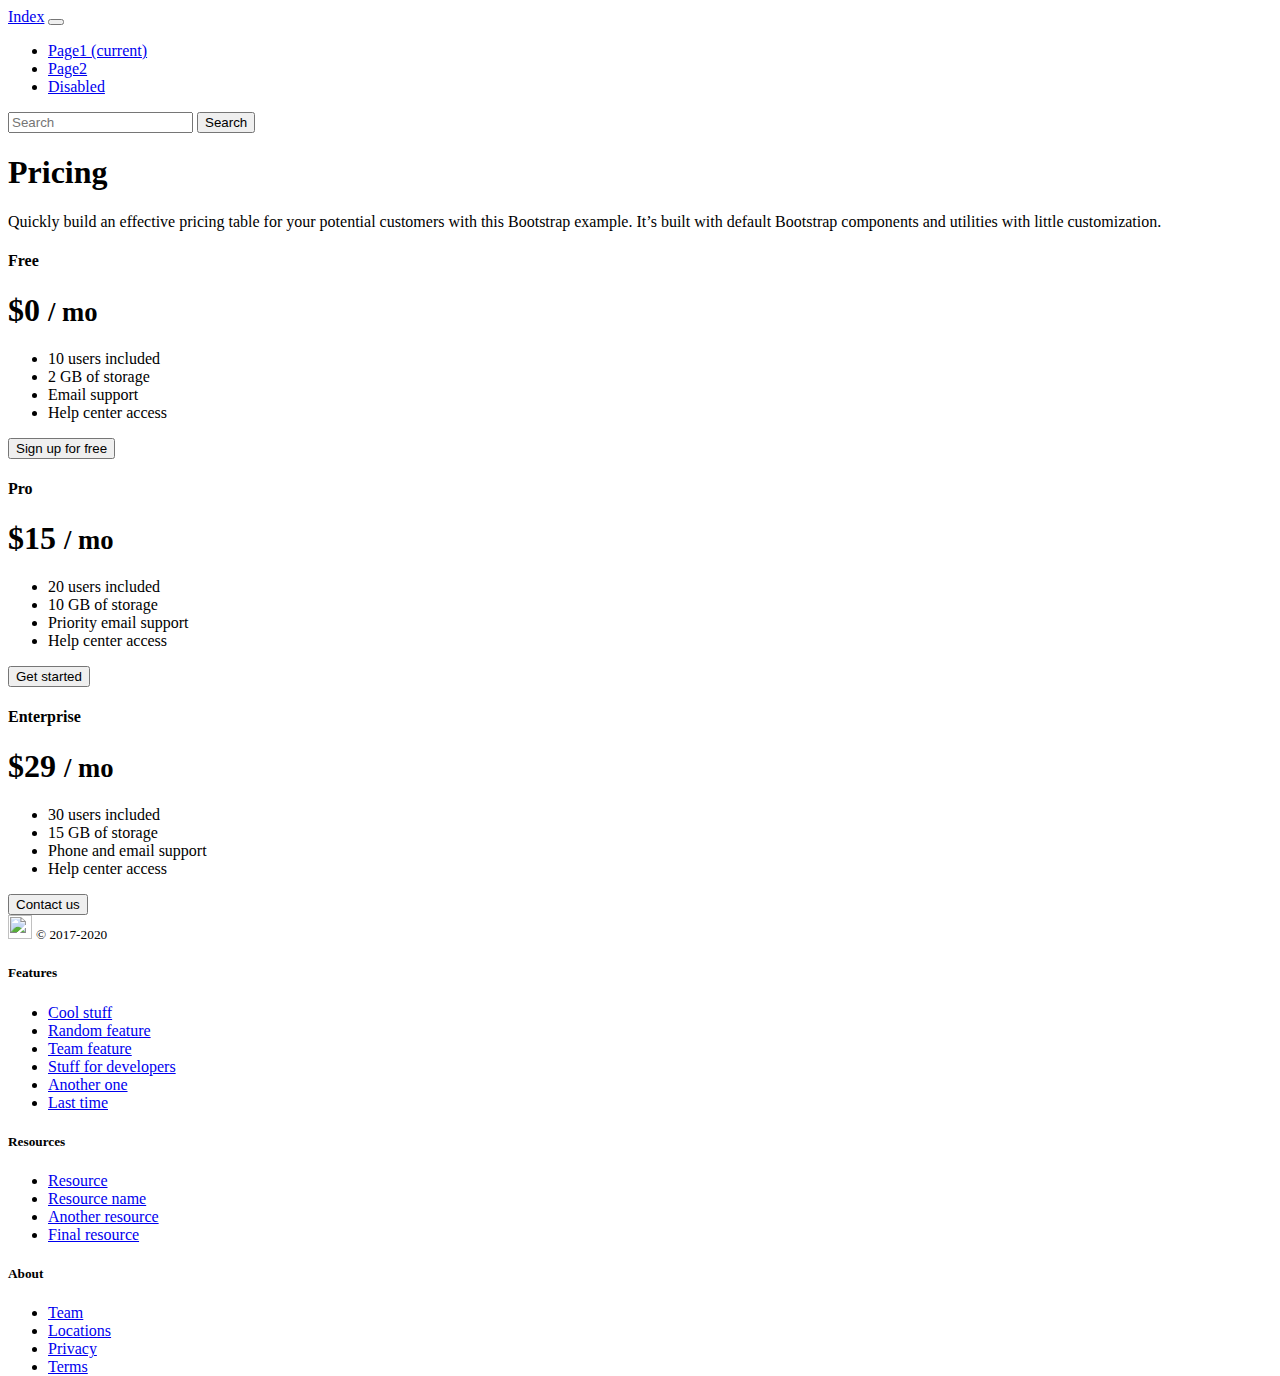
==== page1.html @ 3ed9f4c7 "upravy" ====
<!DOCTYPE html>
<html lang="en">
<head>
    <meta charset="UTF-8">
    <title>Title</title>
    <!-- CSS -->
    <link rel="stylesheet" href="https://cdn.jsdelivr.net/npm/bootstrap@4.5.3/dist/css/bootstrap.min.css" integrity="sha384-TX8t27EcRE3e/ihU7zmQxVncDAy5uIKz4rEkgIXeMed4M0jlfIDPvg6uqKI2xXr2" crossorigin="anonymous">
    <link rel="stylesheet" href="css.css">
    <!-- jQuery and JS bundle w/ Popper.js -->
    <script src="https://code.jquery.com/jquery-3.5.1.slim.min.js" integrity="sha384-DfXdz2htPH0lsSSs5nCTpuj/zy4C+OGpamoFVy38MVBnE+IbbVYUew+OrCXaRkfj" crossorigin="anonymous"></script>
    <script src="https://cdn.jsdelivr.net/npm/bootstrap@4.5.3/dist/js/bootstrap.bundle.min.js" integrity="sha384-ho+j7jyWK8fNQe+A12Hb8AhRq26LrZ/JpcUGGOn+Y7RsweNrtN/tE3MoK7ZeZDyx" crossorigin="anonymous"></script>
</head>
<body>
<header>
    <nav class="navbar navbar-expand-md navbar-dark fixed-top bg-dark">
        <a class="navbar-brand" href="index.html">Index</a>
        <button class="navbar-toggler" type="button" data-toggle="collapse" data-target="#navbarCollapse" aria-controls="navbarCollapse" aria-expanded="false" aria-label="Toggle navigation">
            <span class="navbar-toggler-icon"></span>
        </button>
        <div class="collapse navbar-collapse" id="navbarCollapse">
            <ul class="navbar-nav mr-auto">
                <li class="nav-item active">
                    <a class="nav-link" href="page1.html">Page1 <span class="sr-only">(current)</span></a>
                </li>
                <li class="nav-item">
                    <a class="nav-link" href="page2.html">Page2</a>
                </li>
                <li class="nav-item">
                    <a class="nav-link disabled" href="#" tabindex="-1" aria-disabled="true">Disabled</a>
                </li>
            </ul>
            <form class="form-inline mt-2 mt-md-0">
                <input class="form-control mr-sm-2" type="text" placeholder="Search" aria-label="Search">
                <button class="btn btn-outline-success my-2 my-sm-0" type="submit">Search</button>
            </form>
        </div>
    </nav>
    <div class="pricing-header px-3 py-3 pt-md-5 pb-md-4 mx-auto text-center">
        <h1 class="display-4">Pricing</h1>
        <p class="lead">Quickly build an effective pricing table for your potential customers with this Bootstrap example. It’s built with default Bootstrap components and utilities with little customization.</p>
    </div>

    <div class="container">
        <div class="card-deck mb-3 text-center">
            <div class="card mb-4 shadow-sm">
                <div class="card-header">
                    <h4 class="my-0 font-weight-normal">Free</h4>
                </div>
                <div class="card-body">
                    <h1 class="card-title pricing-card-title">$0 <small class="text-muted">/ mo</small></h1>
                    <ul class="list-unstyled mt-3 mb-4">
                        <li>10 users included</li>
                        <li>2 GB of storage</li>
                        <li>Email support</li>
                        <li>Help center access</li>
                    </ul>
                    <button type="button" class="btn btn-lg btn-block btn-outline-primary">Sign up for free</button>
                </div>
            </div>
            <div class="card mb-4 shadow-sm">
                <div class="card-header">
                    <h4 class="my-0 font-weight-normal">Pro</h4>
                </div>
                <div class="card-body">
                    <h1 class="card-title pricing-card-title">$15 <small class="text-muted">/ mo</small></h1>
                    <ul class="list-unstyled mt-3 mb-4">
                        <li>20 users included</li>
                        <li>10 GB of storage</li>
                        <li>Priority email support</li>
                        <li>Help center access</li>
                    </ul>
                    <button type="button" class="btn btn-lg btn-block btn-primary">Get started</button>
                </div>
            </div>
            <div class="card mb-4 shadow-sm">
                <div class="card-header">
                    <h4 class="my-0 font-weight-normal">Enterprise</h4>
                </div>
                <div class="card-body">
                    <h1 class="card-title pricing-card-title">$29 <small class="text-muted">/ mo</small></h1>
                    <ul class="list-unstyled mt-3 mb-4">
                        <li>30 users included</li>
                        <li>15 GB of storage</li>
                        <li>Phone and email support</li>
                        <li>Help center access</li>
                    </ul>
                    <button type="button" class="btn btn-lg btn-block btn-primary">Contact us</button>
                </div>
            </div>
        </div>

        <footer class="pt-4 my-md-5 pt-md-5 border-top">
            <div class="row">
                <div class="col-12 col-md">
                    <img class="mb-2" src="/docs/4.5/assets/brand/bootstrap-solid.svg" alt="" width="24" height="24">
                    <small class="d-block mb-3 text-muted">&copy; 2017-2020</small>
                </div>
                <div class="col-6 col-md">
                    <h5>Features</h5>
                    <ul class="list-unstyled text-small">
                        <li><a class="text-muted" href="#">Cool stuff</a></li>
                        <li><a class="text-muted" href="#">Random feature</a></li>
                        <li><a class="text-muted" href="#">Team feature</a></li>
                        <li><a class="text-muted" href="#">Stuff for developers</a></li>
                        <li><a class="text-muted" href="#">Another one</a></li>
                        <li><a class="text-muted" href="#">Last time</a></li>
                    </ul>
                </div>
                <div class="col-6 col-md">
                    <h5>Resources</h5>
                    <ul class="list-unstyled text-small">
                        <li><a class="text-muted" href="#">Resource</a></li>
                        <li><a class="text-muted" href="#">Resource name</a></li>
                        <li><a class="text-muted" href="#">Another resource</a></li>
                        <li><a class="text-muted" href="#">Final resource</a></li>
                    </ul>
                </div>
                <div class="col-6 col-md">
                    <h5>About</h5>
                    <ul class="list-unstyled text-small">
                        <li><a class="text-muted" href="#">Team</a></li>
                        <li><a class="text-muted" href="#">Locations</a></li>
                        <li><a class="text-muted" href="#">Privacy</a></li>
                        <li><a class="text-muted" href="#">Terms</a></li>
                    </ul>
                </div>
            </div>
        </footer>
    </div>

</header>
</body>
</html>
---- css.css ----
body, html {
    height: 100%;
}
.bg {
    /* The image used */
    background-image: url("https://mdbootstrap.com/img/Photos/Horizontal/Nature/full page/img(20).jpg");

    /* Full height */
    height: 100%;

    /* Center and scale the image nicely */
    background-position: center;
    background-repeat: no-repeat;
    background-size: cover;
}
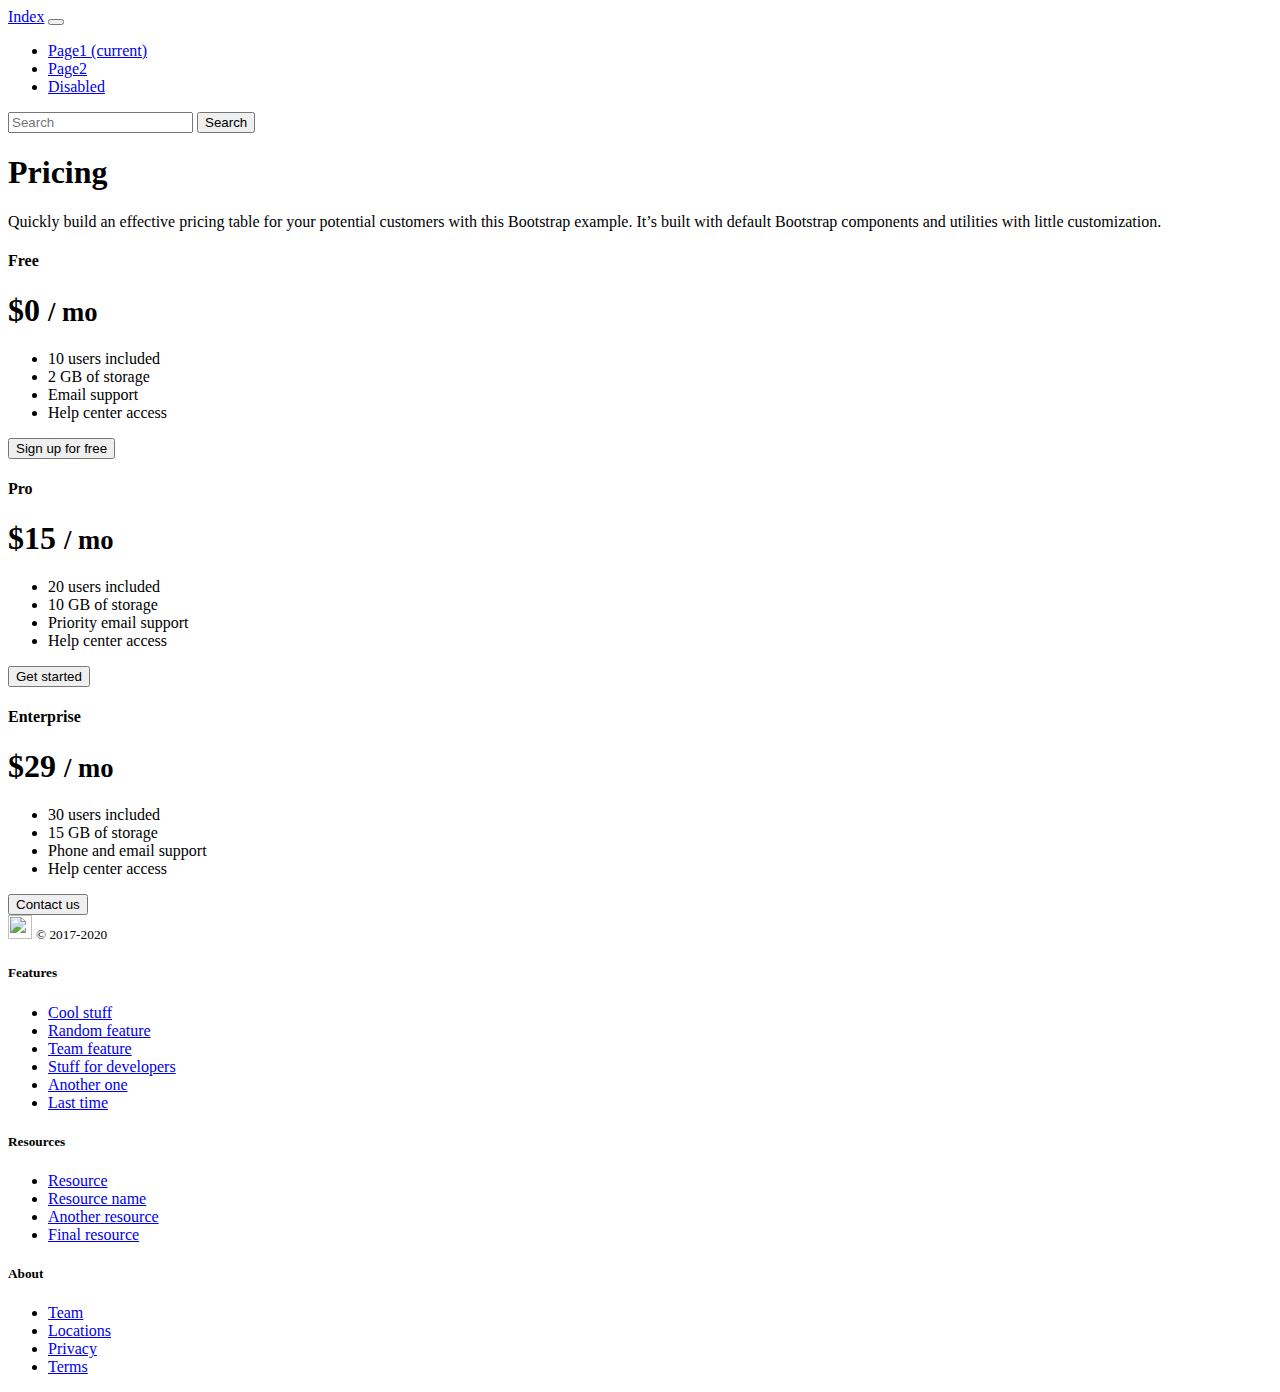
==== commit 059dab22: "upravy" ====
--- a/page1.html
+++ b/page1.html
@@ -5,7 +5,6 @@
     <title>Title</title>
     <!-- CSS -->
     <link rel="stylesheet" href="https://cdn.jsdelivr.net/npm/bootstrap@4.5.3/dist/css/bootstrap.min.css" integrity="sha384-TX8t27EcRE3e/ihU7zmQxVncDAy5uIKz4rEkgIXeMed4M0jlfIDPvg6uqKI2xXr2" crossorigin="anonymous">
-    <link rel="stylesheet" href="css.css">
     <!-- jQuery and JS bundle w/ Popper.js -->
     <script src="https://code.jquery.com/jquery-3.5.1.slim.min.js" integrity="sha384-DfXdz2htPH0lsSSs5nCTpuj/zy4C+OGpamoFVy38MVBnE+IbbVYUew+OrCXaRkfj" crossorigin="anonymous"></script>
     <script src="https://cdn.jsdelivr.net/npm/bootstrap@4.5.3/dist/js/bootstrap.bundle.min.js" integrity="sha384-ho+j7jyWK8fNQe+A12Hb8AhRq26LrZ/JpcUGGOn+Y7RsweNrtN/tE3MoK7ZeZDyx" crossorigin="anonymous"></script>
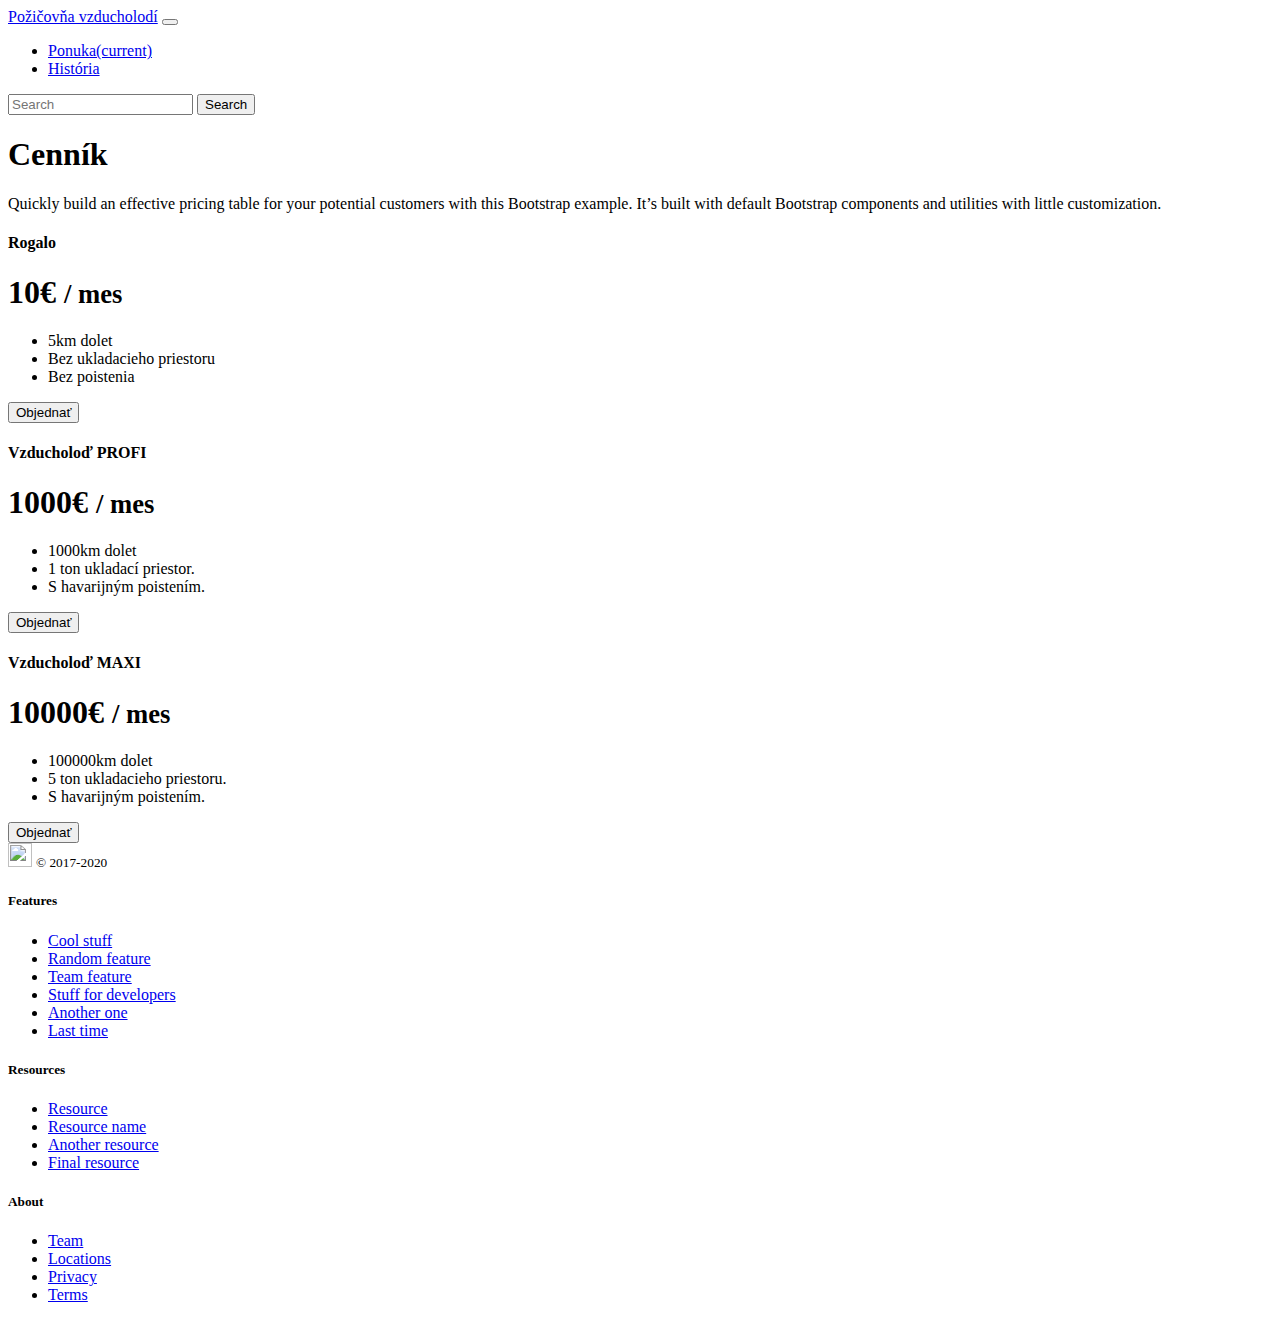
==== commit 0d10f7e5: "uprava 2 stranky + update csska, uprava katalogu s cenami, atd" ====
--- a/page1.html
+++ b/page1.html
@@ -12,20 +12,17 @@
 <body>
 <header>
     <nav class="navbar navbar-expand-md navbar-dark fixed-top bg-dark">
-        <a class="navbar-brand" href="index.html">Index</a>
+        <a class="navbar-brand" href="index.html">Požičovňa vzducholodí</a>
         <button class="navbar-toggler" type="button" data-toggle="collapse" data-target="#navbarCollapse" aria-controls="navbarCollapse" aria-expanded="false" aria-label="Toggle navigation">
             <span class="navbar-toggler-icon"></span>
         </button>
         <div class="collapse navbar-collapse" id="navbarCollapse">
             <ul class="navbar-nav mr-auto">
                 <li class="nav-item active">
-                    <a class="nav-link" href="page1.html">Page1 <span class="sr-only">(current)</span></a>
+                    <a class="nav-link" href="page1.html">Ponuka<span class="sr-only">(current)</span></a>
                 </li>
                 <li class="nav-item">
-                    <a class="nav-link" href="page2.html">Page2</a>
-                </li>
-                <li class="nav-item">
-                    <a class="nav-link disabled" href="#" tabindex="-1" aria-disabled="true">Disabled</a>
+                    <a class="nav-link" href="page2.html">História</a>
                 </li>
             </ul>
             <form class="form-inline mt-2 mt-md-0">
@@ -35,7 +32,7 @@
         </div>
     </nav>
     <div class="pricing-header px-3 py-3 pt-md-5 pb-md-4 mx-auto text-center">
-        <h1 class="display-4">Pricing</h1>
+        <h1 class="display-4">Cenník</h1>
         <p class="lead">Quickly build an effective pricing table for your potential customers with this Bootstrap example. It’s built with default Bootstrap components and utilities with little customization.</p>
     </div>
 
@@ -43,47 +40,44 @@
         <div class="card-deck mb-3 text-center">
             <div class="card mb-4 shadow-sm">
                 <div class="card-header">
-                    <h4 class="my-0 font-weight-normal">Free</h4>
+                    <h4 class="my-0 font-weight-normal">Rogalo</h4>
                 </div>
                 <div class="card-body">
-                    <h1 class="card-title pricing-card-title">$0 <small class="text-muted">/ mo</small></h1>
+                    <h1 class="card-title pricing-card-title">10€ <small class="text-muted">/ mes</small></h1>
                     <ul class="list-unstyled mt-3 mb-4">
-                        <li>10 users included</li>
-                        <li>2 GB of storage</li>
-                        <li>Email support</li>
-                        <li>Help center access</li>
+                        <li>5km dolet</li>
+                        <li>Bez ukladacieho priestoru</li>
+                        <li>Bez poistenia</li>
                     </ul>
-                    <button type="button" class="btn btn-lg btn-block btn-outline-primary">Sign up for free</button>
+                    <button type="button" class="btn btn-lg btn-block btn-primary">Objednať</button>
                 </div>
             </div>
             <div class="card mb-4 shadow-sm">
                 <div class="card-header">
-                    <h4 class="my-0 font-weight-normal">Pro</h4>
+                    <h4 class="my-0 font-weight-normal">Vzducholoď PROFI</h4>
                 </div>
                 <div class="card-body">
-                    <h1 class="card-title pricing-card-title">$15 <small class="text-muted">/ mo</small></h1>
+                    <h1 class="card-title pricing-card-title">1000€ <small class="text-muted">/ mes</small></h1>
                     <ul class="list-unstyled mt-3 mb-4">
-                        <li>20 users included</li>
-                        <li>10 GB of storage</li>
-                        <li>Priority email support</li>
-                        <li>Help center access</li>
+                        <li>1000km dolet</li>
+                        <li>1 ton ukladací priestor.</li>
+                        <li>S havarijným poistením.</li>
                     </ul>
-                    <button type="button" class="btn btn-lg btn-block btn-primary">Get started</button>
+                    <button type="button" class="btn btn-lg btn-block btn-primary">Objednať</button>
                 </div>
             </div>
             <div class="card mb-4 shadow-sm">
                 <div class="card-header">
-                    <h4 class="my-0 font-weight-normal">Enterprise</h4>
+                    <h4 class="my-0 font-weight-normal">Vzducholoď MAXI</h4>
                 </div>
                 <div class="card-body">
-                    <h1 class="card-title pricing-card-title">$29 <small class="text-muted">/ mo</small></h1>
+                    <h1 class="card-title pricing-card-title">10000€ <small class="text-muted">/ mes</small></h1>
                     <ul class="list-unstyled mt-3 mb-4">
-                        <li>30 users included</li>
-                        <li>15 GB of storage</li>
-                        <li>Phone and email support</li>
-                        <li>Help center access</li>
+                        <li>100000km dolet</li>
+                        <li>5 ton ukladacieho priestoru.</li>
+                        <li>S havarijným poistením.</li>
                     </ul>
-                    <button type="button" class="btn btn-lg btn-block btn-primary">Contact us</button>
+                    <button type="button" class="btn btn-lg btn-block btn-primary">Objednať</button>
                 </div>
             </div>
         </div>
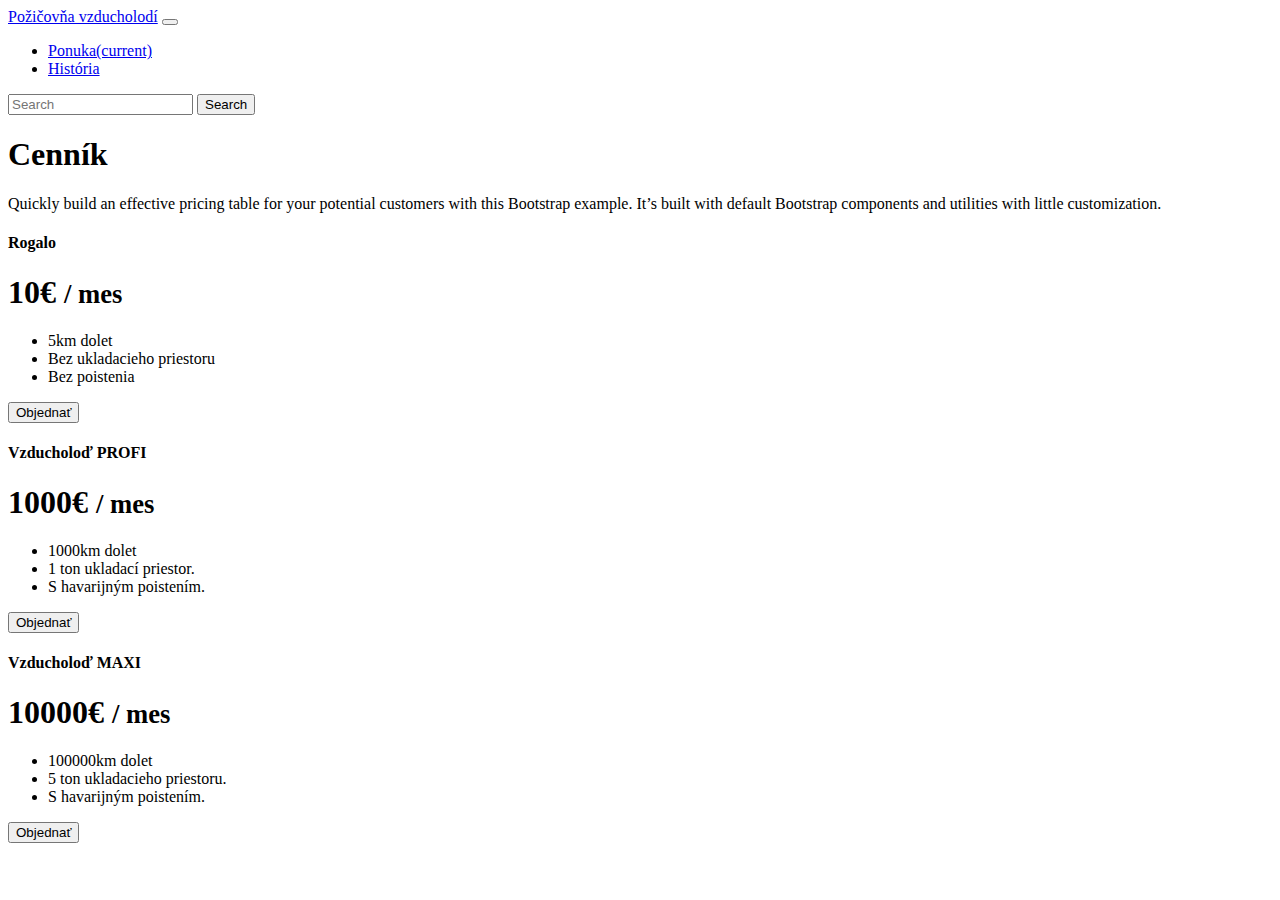
==== commit eca8ce8b: "FIX ERROROV" ====
--- a/page1.html
+++ b/page1.html
@@ -81,44 +81,6 @@
                 </div>
             </div>
         </div>
-
-        <footer class="pt-4 my-md-5 pt-md-5 border-top">
-            <div class="row">
-                <div class="col-12 col-md">
-                    <img class="mb-2" src="/docs/4.5/assets/brand/bootstrap-solid.svg" alt="" width="24" height="24">
-                    <small class="d-block mb-3 text-muted">&copy; 2017-2020</small>
-                </div>
-                <div class="col-6 col-md">
-                    <h5>Features</h5>
-                    <ul class="list-unstyled text-small">
-                        <li><a class="text-muted" href="#">Cool stuff</a></li>
-                        <li><a class="text-muted" href="#">Random feature</a></li>
-                        <li><a class="text-muted" href="#">Team feature</a></li>
-                        <li><a class="text-muted" href="#">Stuff for developers</a></li>
-                        <li><a class="text-muted" href="#">Another one</a></li>
-                        <li><a class="text-muted" href="#">Last time</a></li>
-                    </ul>
-                </div>
-                <div class="col-6 col-md">
-                    <h5>Resources</h5>
-                    <ul class="list-unstyled text-small">
-                        <li><a class="text-muted" href="#">Resource</a></li>
-                        <li><a class="text-muted" href="#">Resource name</a></li>
-                        <li><a class="text-muted" href="#">Another resource</a></li>
-                        <li><a class="text-muted" href="#">Final resource</a></li>
-                    </ul>
-                </div>
-                <div class="col-6 col-md">
-                    <h5>About</h5>
-                    <ul class="list-unstyled text-small">
-                        <li><a class="text-muted" href="#">Team</a></li>
-                        <li><a class="text-muted" href="#">Locations</a></li>
-                        <li><a class="text-muted" href="#">Privacy</a></li>
-                        <li><a class="text-muted" href="#">Terms</a></li>
-                    </ul>
-                </div>
-            </div>
-        </footer>
     </div>
 
 </header>
